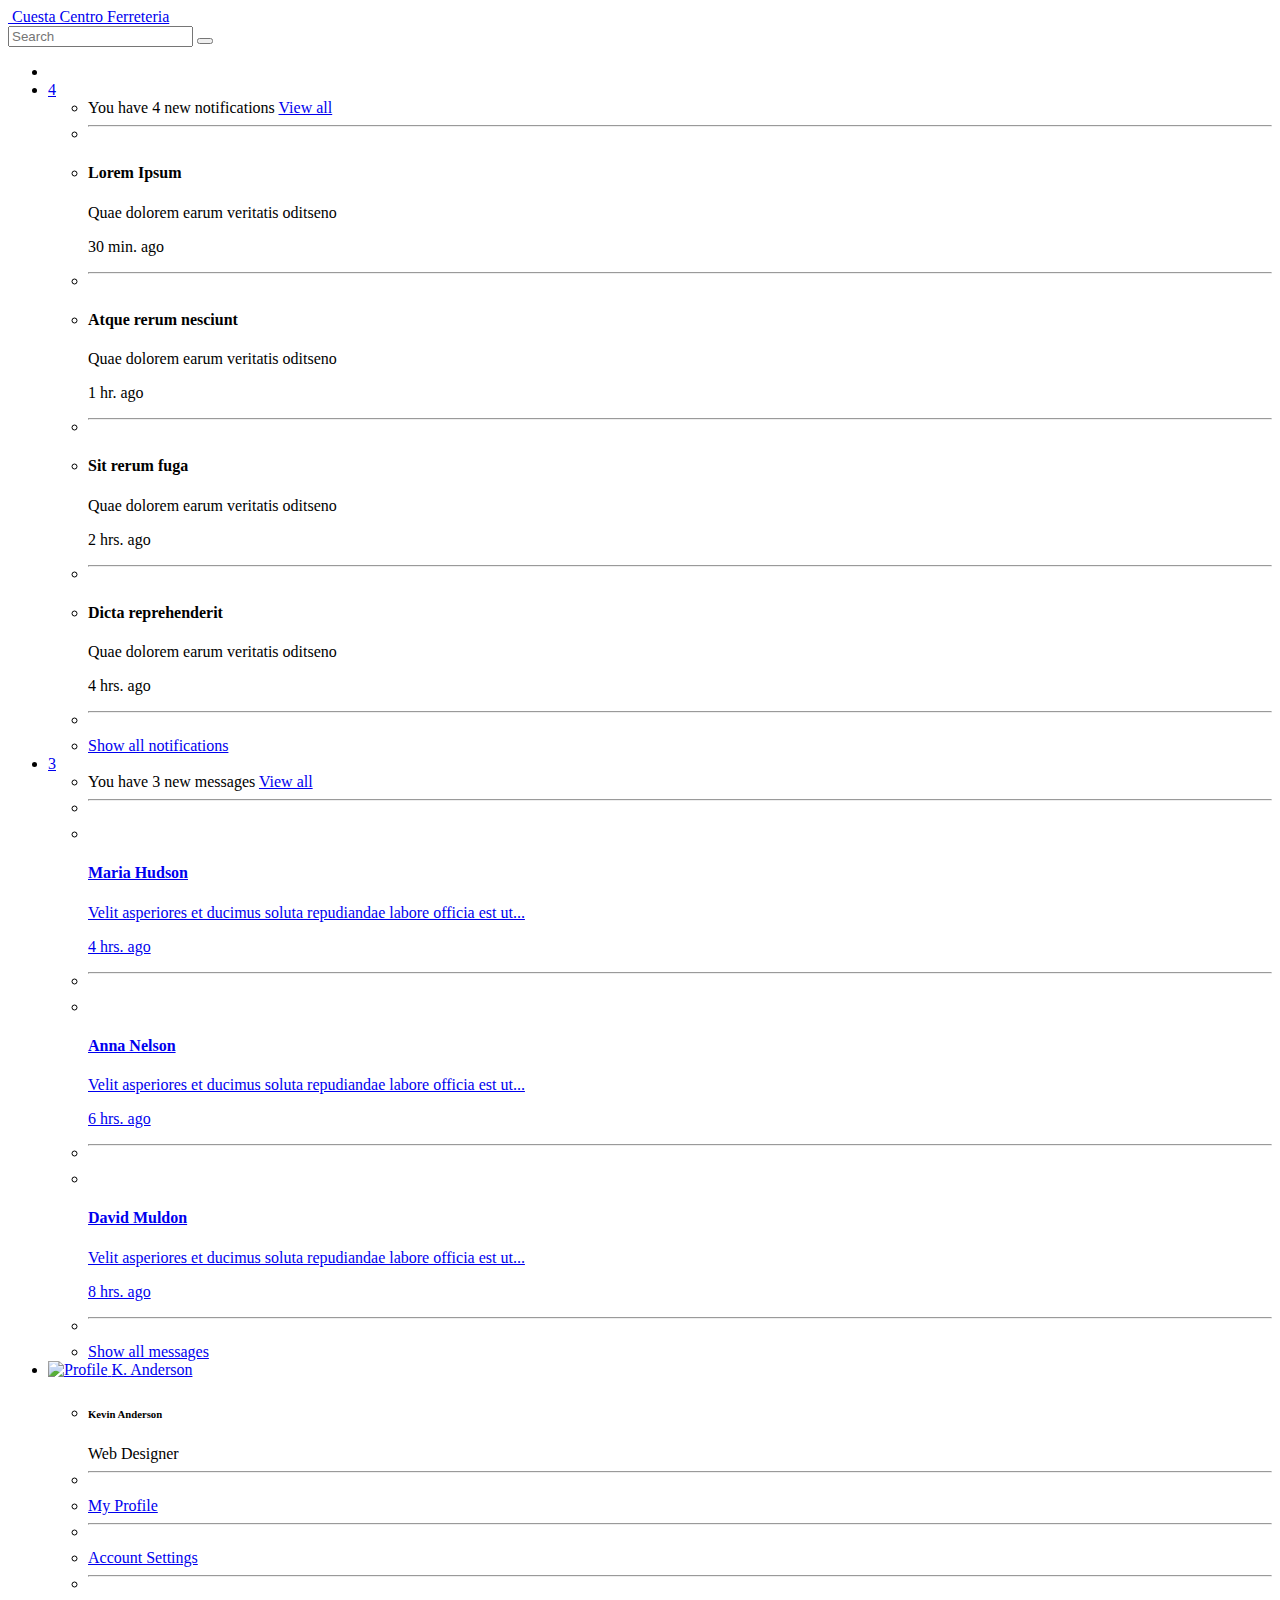
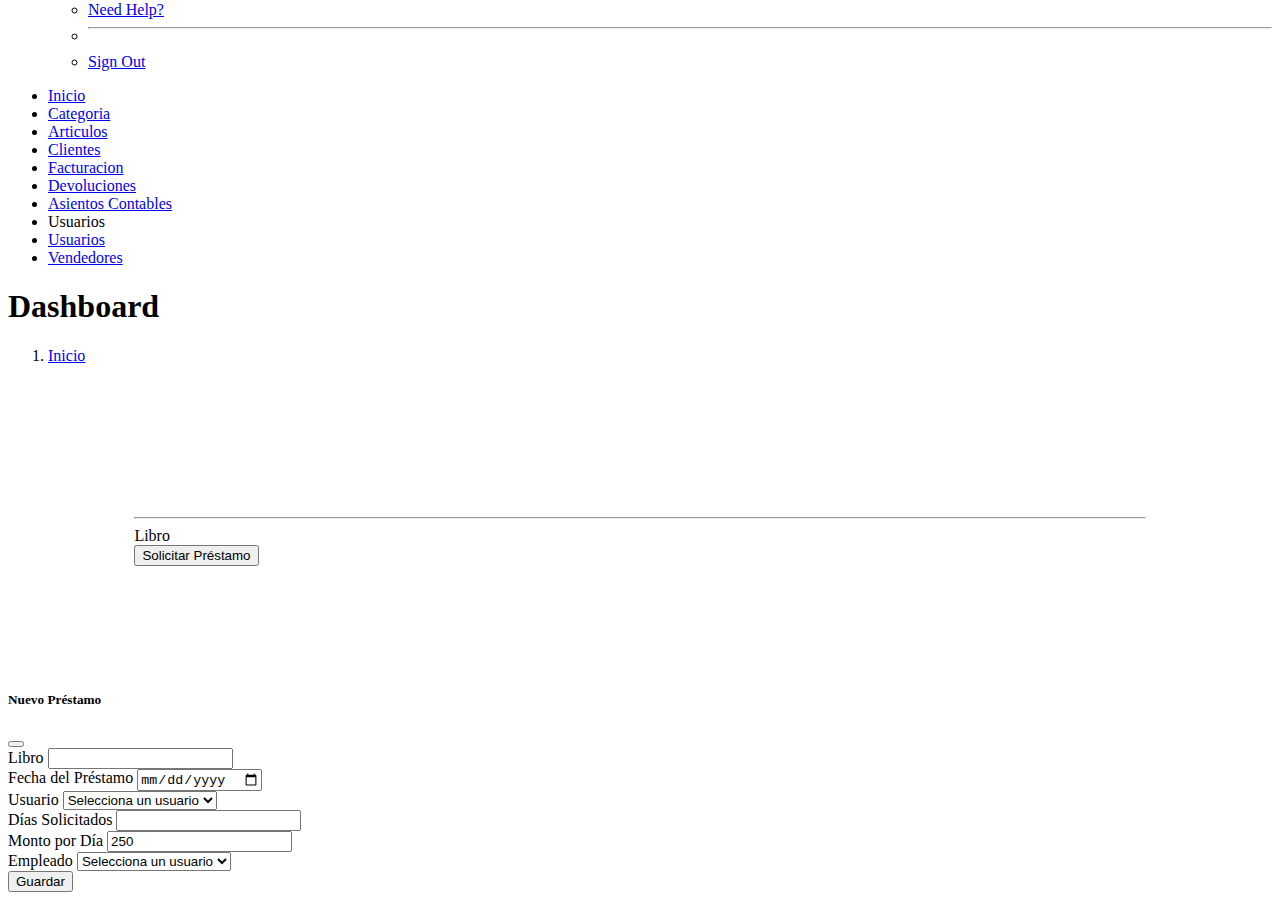
==== src/main/resources/templates/index.html @ e39d4e05 "first commit" ====
<!DOCTYPE html>
<html lang="en">

<head>
	<meta charset="utf-8">
	<meta content="width=device-width, initial-scale=1.0" name="viewport">

	<title>Cuesta Centro Ferreteria</title>
	<meta content="" name="description">
	<meta content="" name="keywords">

	<!-- Favicons -->
	<link href="assets/img/favicon.png" rel="icon">
	<link href="assets/img/apple-touch-icon.png" rel="apple-touch-icon">

	<!-- Google Fonts -->
	<link href="https://fonts.gstatic.com" rel="preconnect">
	<link
		href="https://fonts.googleapis.com/css?family=Open+Sans:300,300i,400,400i,600,600i,700,700i|Nunito:300,300i,400,400i,600,600i,700,700i|Poppins:300,300i,400,400i,500,500i,600,600i,700,700i"
		rel="stylesheet">

	<!-- Vendor CSS Files -->
	<link href="assets/vendor/bootstrap/css/bootstrap.min.css" rel="stylesheet">
	<link href="assets/vendor/bootstrap-icons/bootstrap-icons.css" rel="stylesheet">
	<link href="assets/vendor/boxicons/css/boxicons.min.css" rel="stylesheet">
	<link href="assets/vendor/quill/quill.snow.css" rel="stylesheet">
	<link href="assets/vendor/quill/quill.bubble.css" rel="stylesheet">
	<link href="assets/vendor/remixicon/remixicon.css" rel="stylesheet">
	<link href="assets/vendor/simple-datatables/style.css" rel="stylesheet">

	<!-- Template Main CSS File -->
	<link href="assets/css/style.css" rel="stylesheet">



	<!-- =======================================================
  * Template Name: NiceAdmin
  * Template URL: https://bootstrapmade.com/nice-admin-bootstrap-admin-html-template/
  * Updated: Apr 20 2024 with Bootstrap v5.3.3
  * Author: BootstrapMade.com
  * License: https://bootstrapmade.com/license/
  ======================================================== -->
</head>

<body>

	<!-- ======= Header ======= -->
	<header id="header" class="header fixed-top d-flex align-items-center">

		<div class="d-flex align-items-center justify-content-between">
			<a href="/index" class="logo d-flex align-items-center">
				<img src="assets/img/logo.png" alt="">
				<span class="d-none d-lg-block">Cuesta Centro Ferreteria</span>
			</a>
			<i class="bi bi-list toggle-sidebar-btn"></i>
		</div><!-- End Logo -->

		<div class="search-bar">
			<form class="search-form d-flex align-items-center" method="POST" action="#">
				<input type="text" name="query" placeholder="Search" title="Enter search keyword">
				<button type="submit" title="Search"><i class="bi bi-search"></i></button>
			</form>
		</div><!-- End Search Bar -->

		<nav class="header-nav ms-auto">
			<ul class="d-flex align-items-center">

				<li class="nav-item d-block d-lg-none">
					<a class="nav-link nav-icon search-bar-toggle " href="#">
						<i class="bi bi-search"></i>
					</a>
				</li><!-- End Search Icon-->

				<li class="nav-item dropdown">

					<a class="nav-link nav-icon" href="#" data-bs-toggle="dropdown">
						<i class="bi bi-bell"></i>
						<span class="badge bg-primary badge-number">4</span>
					</a><!-- End Notification Icon -->

					<ul class="dropdown-menu dropdown-menu-end dropdown-menu-arrow notifications">
						<li class="dropdown-header">
							You have 4 new notifications
							<a href="#"><span class="badge rounded-pill bg-primary p-2 ms-2">View all</span></a>
						</li>
						<li>
							<hr class="dropdown-divider">
						</li>

						<li class="notification-item">
							<i class="bi bi-exclamation-circle text-warning"></i>
							<div>
								<h4>Lorem Ipsum</h4>
								<p>Quae dolorem earum veritatis oditseno</p>
								<p>30 min. ago</p>
							</div>
						</li>

						<li>
							<hr class="dropdown-divider">
						</li>

						<li class="notification-item">
							<i class="bi bi-x-circle text-danger"></i>
							<div>
								<h4>Atque rerum nesciunt</h4>
								<p>Quae dolorem earum veritatis oditseno</p>
								<p>1 hr. ago</p>
							</div>
						</li>

						<li>
							<hr class="dropdown-divider">
						</li>

						<li class="notification-item">
							<i class="bi bi-check-circle text-success"></i>
							<div>
								<h4>Sit rerum fuga</h4>
								<p>Quae dolorem earum veritatis oditseno</p>
								<p>2 hrs. ago</p>
							</div>
						</li>

						<li>
							<hr class="dropdown-divider">
						</li>

						<li class="notification-item">
							<i class="bi bi-info-circle text-primary"></i>
							<div>
								<h4>Dicta reprehenderit</h4>
								<p>Quae dolorem earum veritatis oditseno</p>
								<p>4 hrs. ago</p>
							</div>
						</li>

						<li>
							<hr class="dropdown-divider">
						</li>
						<li class="dropdown-footer">
							<a href="#">Show all notifications</a>
						</li>

					</ul><!-- End Notification Dropdown Items -->

				</li><!-- End Notification Nav -->

				<li class="nav-item dropdown">

					<a class="nav-link nav-icon" href="#" data-bs-toggle="dropdown">
						<i class="bi bi-chat-left-text"></i>
						<span class="badge bg-success badge-number">3</span>
					</a><!-- End Messages Icon -->

					<ul class="dropdown-menu dropdown-menu-end dropdown-menu-arrow messages">
						<li class="dropdown-header">
							You have 3 new messages
							<a href="#"><span class="badge rounded-pill bg-primary p-2 ms-2">View all</span></a>
						</li>
						<li>
							<hr class="dropdown-divider">
						</li>

						<li class="message-item">
							<a href="#">
								<img src="assets/img/messages-1.jpg" alt="" class="rounded-circle">
								<div>
									<h4>Maria Hudson</h4>
									<p>Velit asperiores et ducimus soluta repudiandae labore officia est ut...</p>
									<p>4 hrs. ago</p>
								</div>
							</a>
						</li>
						<li>
							<hr class="dropdown-divider">
						</li>

						<li class="message-item">
							<a href="#">
								<img src="assets/img/messages-2.jpg" alt="" class="rounded-circle">
								<div>
									<h4>Anna Nelson</h4>
									<p>Velit asperiores et ducimus soluta repudiandae labore officia est ut...</p>
									<p>6 hrs. ago</p>
								</div>
							</a>
						</li>
						<li>
							<hr class="dropdown-divider">
						</li>

						<li class="message-item">
							<a href="#">
								<img src="assets/img/messages-3.jpg" alt="" class="rounded-circle">
								<div>
									<h4>David Muldon</h4>
									<p>Velit asperiores et ducimus soluta repudiandae labore officia est ut...</p>
									<p>8 hrs. ago</p>
								</div>
							</a>
						</li>
						<li>
							<hr class="dropdown-divider">
						</li>

						<li class="dropdown-footer">
							<a href="#">Show all messages</a>
						</li>

					</ul><!-- End Messages Dropdown Items -->

				</li><!-- End Messages Nav -->

				<li class="nav-item dropdown pe-3">

					<a class="nav-link nav-profile d-flex align-items-center pe-0" href="#" data-bs-toggle="dropdown">
						<img src="assets/img/profile-img.jpg" alt="Profile" class="rounded-circle">
						<span class="d-none d-md-block dropdown-toggle ps-2">K. Anderson</span>
					</a><!-- End Profile Iamge Icon -->

					<ul class="dropdown-menu dropdown-menu-end dropdown-menu-arrow profile">
						<li class="dropdown-header">
							<h6>Kevin Anderson</h6>
							<span>Web Designer</span>
						</li>
						<li>
							<hr class="dropdown-divider">
						</li>

						<li>
							<a class="dropdown-item d-flex align-items-center" href="users-profile.html">
								<i class="bi bi-person"></i>
								<span>My Profile</span>
							</a>
						</li>
						<li>
							<hr class="dropdown-divider">
						</li>

						<li>
							<a class="dropdown-item d-flex align-items-center" href="users-profile.html">
								<i class="bi bi-gear"></i>
								<span>Account Settings</span>
							</a>
						</li>
						<li>
							<hr class="dropdown-divider">
						</li>

						<li>
							<a class="dropdown-item d-flex align-items-center" href="pages-faq.html">
								<i class="bi bi-question-circle"></i>
								<span>Need Help?</span>
							</a>
						</li>
						<li>
							<hr class="dropdown-divider">
						</li>

						<li>
							<a class="dropdown-item d-flex align-items-center" href="/logout">
								<i class="bi bi-box-arrow-right"></i>
								<span>Sign Out</span>
							</a>
						</li>

					</ul><!-- End Profile Dropdown Items -->
				</li><!-- End Profile Nav -->

			</ul>
		</nav><!-- End Icons Navigation -->

	</header><!-- End Header -->

	<!-- ======= Sidebar ======= -->
	<aside id="sidebar" class="sidebar">

		<ul class="sidebar-nav" id="sidebar-nav">

			<li class="nav-item">
				<a class="nav-link " href="/index">
					<i class="bi bi-grid"></i>
					<span>Inicio</span>
				</a>

			<li class="nav-item">
				<a class="nav-link collapsed" data-bs-target="#components-nav" href="/categorias">
					<i class="bi bi-menu-button-wide"></i><span>Categoria</span>
				</a>


			<li class="nav-item">
				<a class="nav-link collapsed" data-bs-target="#forms-nav" href="/articulos">
					<i class="bi bi-journal-text"></i><span>Articulos</span>
				</a>
			<li class="nav-item">
				<a class="nav-link collapsed" data-bs-target="#forms-nav" href="/clientes">
					<i class="bi bi-journal-text"></i><span>Clientes</span>
				</a>

			</li><!-- End Forms Nav -->
			<li class="nav-item">
				<a class="nav-link collapsed" data-bs-target="#forms-nav" href="/facturacion">
					<i class="bi bi-journal-text"></i><span>Facturacion</span>
				</a>

			</li><!-- End Forms Nav -->


			<li class="nav-item">
				<a class="nav-link collapsed" data-bs-target="#tables-nav" href="/devoluciones">
					<i class="bi bi-layout-text-window-reverse"></i><span>Devoluciones</span>
				</a>

			</li><!-- End Tables Nav -->		

			

			<li class="nav-item">
				<a class="nav-link collapsed" data-bs-target="#icons-nav" href="/asientosContables">
					<i class="bi bi-gem"></i><span>Asientos Contables</span>
				</a>

			</li><!-- End Icons Nav -->

			<li class="nav-heading">Usuarios</li>

			<li class="nav-item">
				<a class="nav-link collapsed" href="/usuarios">
					<i class="bi bi-person"></i>
					<span>Usuarios</span>
				</a>
			</li><!-- End Profile Page Nav -->

			<li class="nav-item">
				<a class="nav-link collapsed" href="/vendedores">
					<i class="bi bi-question-circle"></i>
					<span>Vendedores</span>
				</a>
			</li><!-- End F.A.Q Page Nav -->
		</ul>

	</aside><!-- End Sidebar-->

	<main id="main" class="main">
		<div class="pagetitle">
			<h1>Dashboard</h1>
			<nav>
				<ol class="breadcrumb">
					<li class="breadcrumb-item"><a href="/index">Inicio</a></li>
				</ol>
			</nav>
		</div><!-- End Page Title -->

		<div class="container-fluid">
			<div class="row mt-5">
				<div th:each="libro, iter : ${libros}" class="col-6 col-sm-4 col-md-3 p-0">
					<div class="card" style="margin: 10%;">
						<img th:src="${imagenes[iter.index % imagenes.size()]}" class="card-img-top">
						<div class="card-body">
							<div class="d-flex flex-row justify-content-between mb-0 px-3"></div>
							<hr class="mt-2 mx-3">
							<div class="d-flex flex-row justify-content-between px-3 pb-4">
								<div class="d-flex flex-column">
									<span class="text-muted" th:text="${libro.descripcion}">Libro</span>
								</div>
								<div class="d-flex flex-column"></div>
							</div>
							<div class="mx-3 mt-3 mb-2">
								<form method="post" class="d-inline-flex gap-2">
									<button type="button" class="btn btn-primary" data-bs-toggle="modal"
										data-bs-target="#prestamoModal" th:data-libro-id="${libro.id}">
										<i class="bi bi-box-arrow-in-right" data-bs-toggle="tooltip"
											title="Solicitar Préstamo"></i> Solicitar Préstamo
									</button>
								</form>
							</div>
						</div>
					</div>
				</div>
			</div>
		</div>
	</main><!-- End #main -->




	<!--Prestamos-->

	<div class="modal fade" id="prestamoModal" tabindex="-1" aria-labelledby="prestamoModalLabel" aria-hidden="true">
		<div class="modal-dialog">
			<div class="modal-content">
				<div class="modal-header">
					<h5 class="modal-title" id="prestamoModalLabel">Nuevo Préstamo</h5>
					<button type="button" class="btn-close" data-bs-dismiss="modal" aria-label="Close"></button>
				</div>
				<div class="modal-body">
					<form id="librosForm" th:action="@{/prestamos/addNew}" method="post">
						<label for="libro" class="form-label">Libro</label>
						<input type="text" id="libroId" name="libroId" readonly>
						<div class="mb-3">
							<label for="fechaPrestamo" class="form-label">Fecha del Préstamo</label>
							<input type="date" class="form-control" id="fechaPrestamo" name="fechaPrestamo" required>
						</div>
						<div class="mb-3">
							<label for="usuario" class="form-label">Usuario</label>
							<select class="form-control" id="usuario" name="usuario" required>
								<option value="" selected disabled>Selecciona un usuario</option>
								<th:block th:each="usuario : ${usuarios}">
									<option th:value="${usuario.id}" th:text="${usuario.nombre}">Usuario</option>
								</th:block>
							</select>
						</div>
						<div class="mb-3">
							<label for="diasSolicitados" class="form-label">Días Solicitados</label>
							<input type="number" class="form-control" id="diasSolicitados" name="diasSolicitados"
								required>
						</div>
						<div class="mb-3">
							<label for="montoPorDia" class="form-label">Monto por Día</label>
							<input type="number" class="form-control" id="montoPorDia" name="montoPorDia" required
								readonly value=250>
						</div>
						<div class="mb-3">
							<label for="empleado" class="form-label">Empleado</label>
							<select class="form-control" id="empleado" name="empleadoId" required>
								<option value="" selected disabled>Selecciona un usuario</option>
								<th:block th:each="empleado : ${empleados}">
									<option th:value="${empleado.id}" th:text="${empleado.nombre}">Empleado</option>
								</th:block>
							</select>
						</div>

						<button type="submit" id="savePrestamoButton" class="btn btn-primary">Guardar</button>
					</form>
				</div>
			</div>
		</div>
	</div>

	<!-- ======= Footer ======= -->
	<footer id="footer" class="footer">

	</footer><!-- End Footer -->

	<a href="#" class="back-to-top d-flex align-items-center justify-content-center"><i
			class="bi bi-arrow-up-short"></i></a>

	<!-- Vendor JS Files -->
	<script src="assets/vendor/apexcharts/apexcharts.min.js"></script>
	<script src="assets/vendor/bootstrap/js/bootstrap.bundle.min.js"></script>
	<script src="assets/vendor/chart.js/chart.umd.js"></script>
	<script src="assets/vendor/echarts/echarts.min.js"></script>
	<script src="assets/vendor/quill/quill.js"></script>
	<script src="assets/vendor/simple-datatables/simple-datatables.js"></script>
	<script src="assets/vendor/tinymce/tinymce.min.js"></script>
	<script src="assets/vendor/php-email-form/validate.js"></script>

	<!-- Template Main JS File -->
	<script src="assets/js/main.js"></script>
	<script>

		document.addEventListener('DOMContentLoaded', function () {
			var prestamoModal = document.getElementById('prestamoModal');
			if (prestamoModal) {
				prestamoModal.addEventListener('show.bs.modal', function (event) {
					var button = event.relatedTarget; // Button that triggered the modal
					var libroId = button.getAttribute('data-libro-id'); // Extract the ID from data-id attribute

					// Set the autorId in the hidden input field
					document.getElementById('libroId').value = libroId;

					// Optional: Fetch additional details if needed
				});
			}
		});
	</script>

</body>

</html>
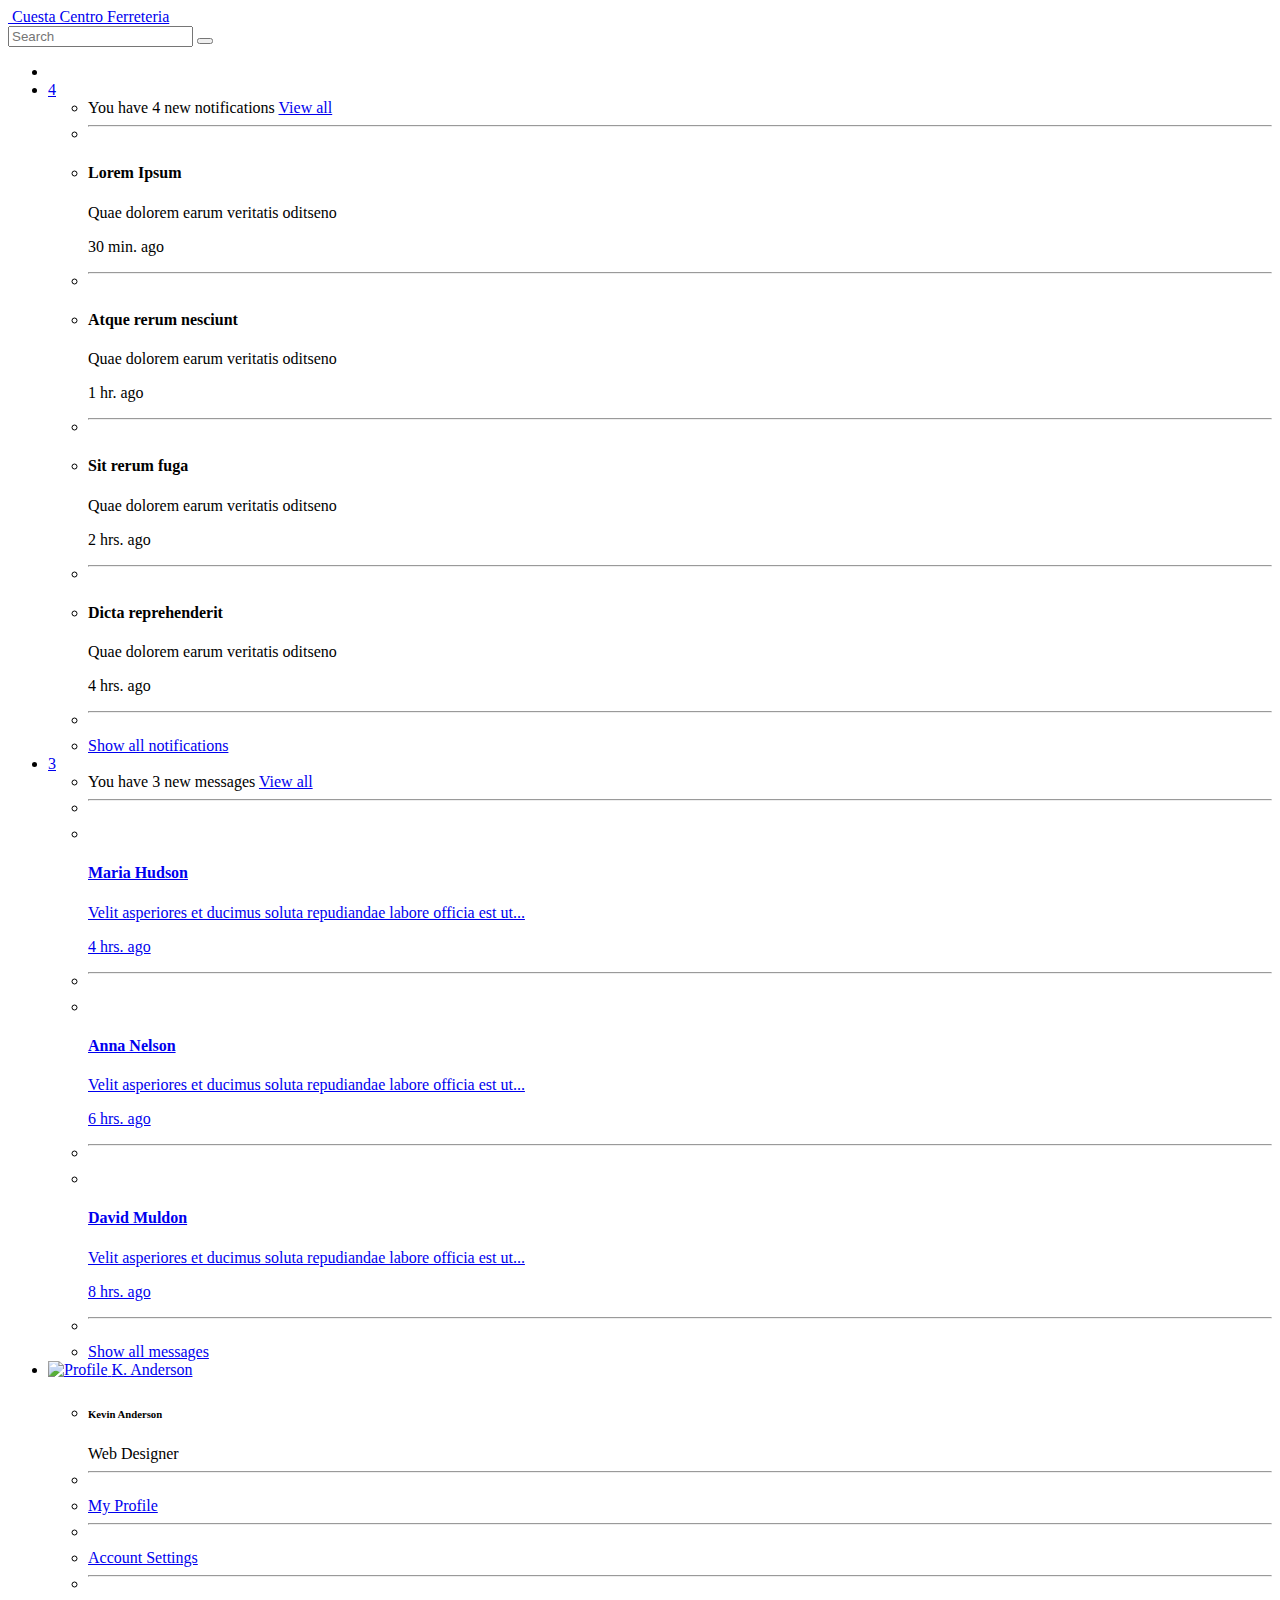
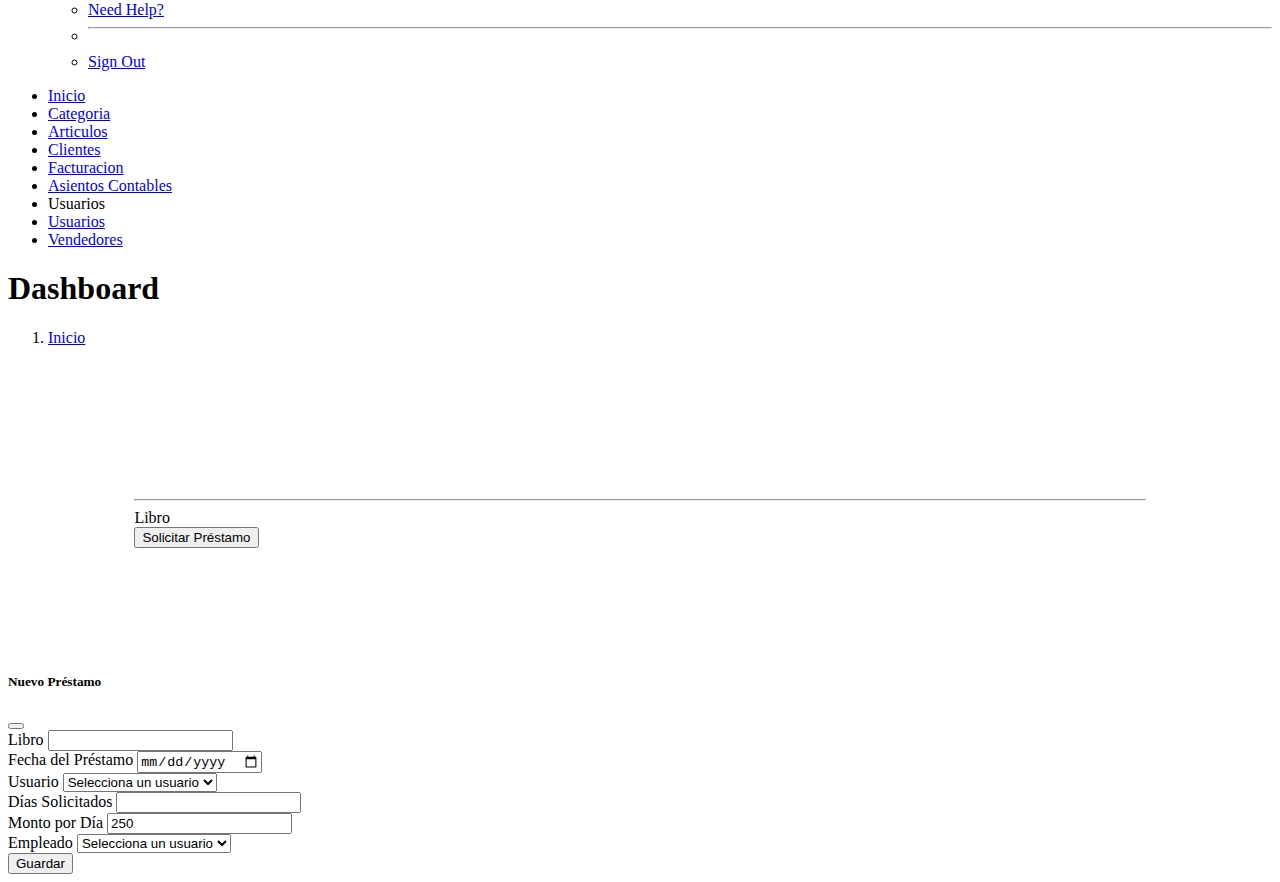
==== commit 5faaf22f: "Add js scripts to make articulos get deleted" ====
--- a/src/main/resources/templates/index.html
+++ b/src/main/resources/templates/index.html
@@ -309,16 +309,7 @@
 
 
 			<li class="nav-item">
-				<a class="nav-link collapsed" data-bs-target="#tables-nav" href="/devoluciones">
-					<i class="bi bi-layout-text-window-reverse"></i><span>Devoluciones</span>
-				</a>
-
-			</li><!-- End Tables Nav -->		
-
-			
-
-			<li class="nav-item">
-				<a class="nav-link collapsed" data-bs-target="#icons-nav" href="/asientosContables">
+				<a class="nav-link collapsed" data-bs-target="#icons-nav" href="/asientos">
 					<i class="bi bi-gem"></i><span>Asientos Contables</span>
 				</a>
 
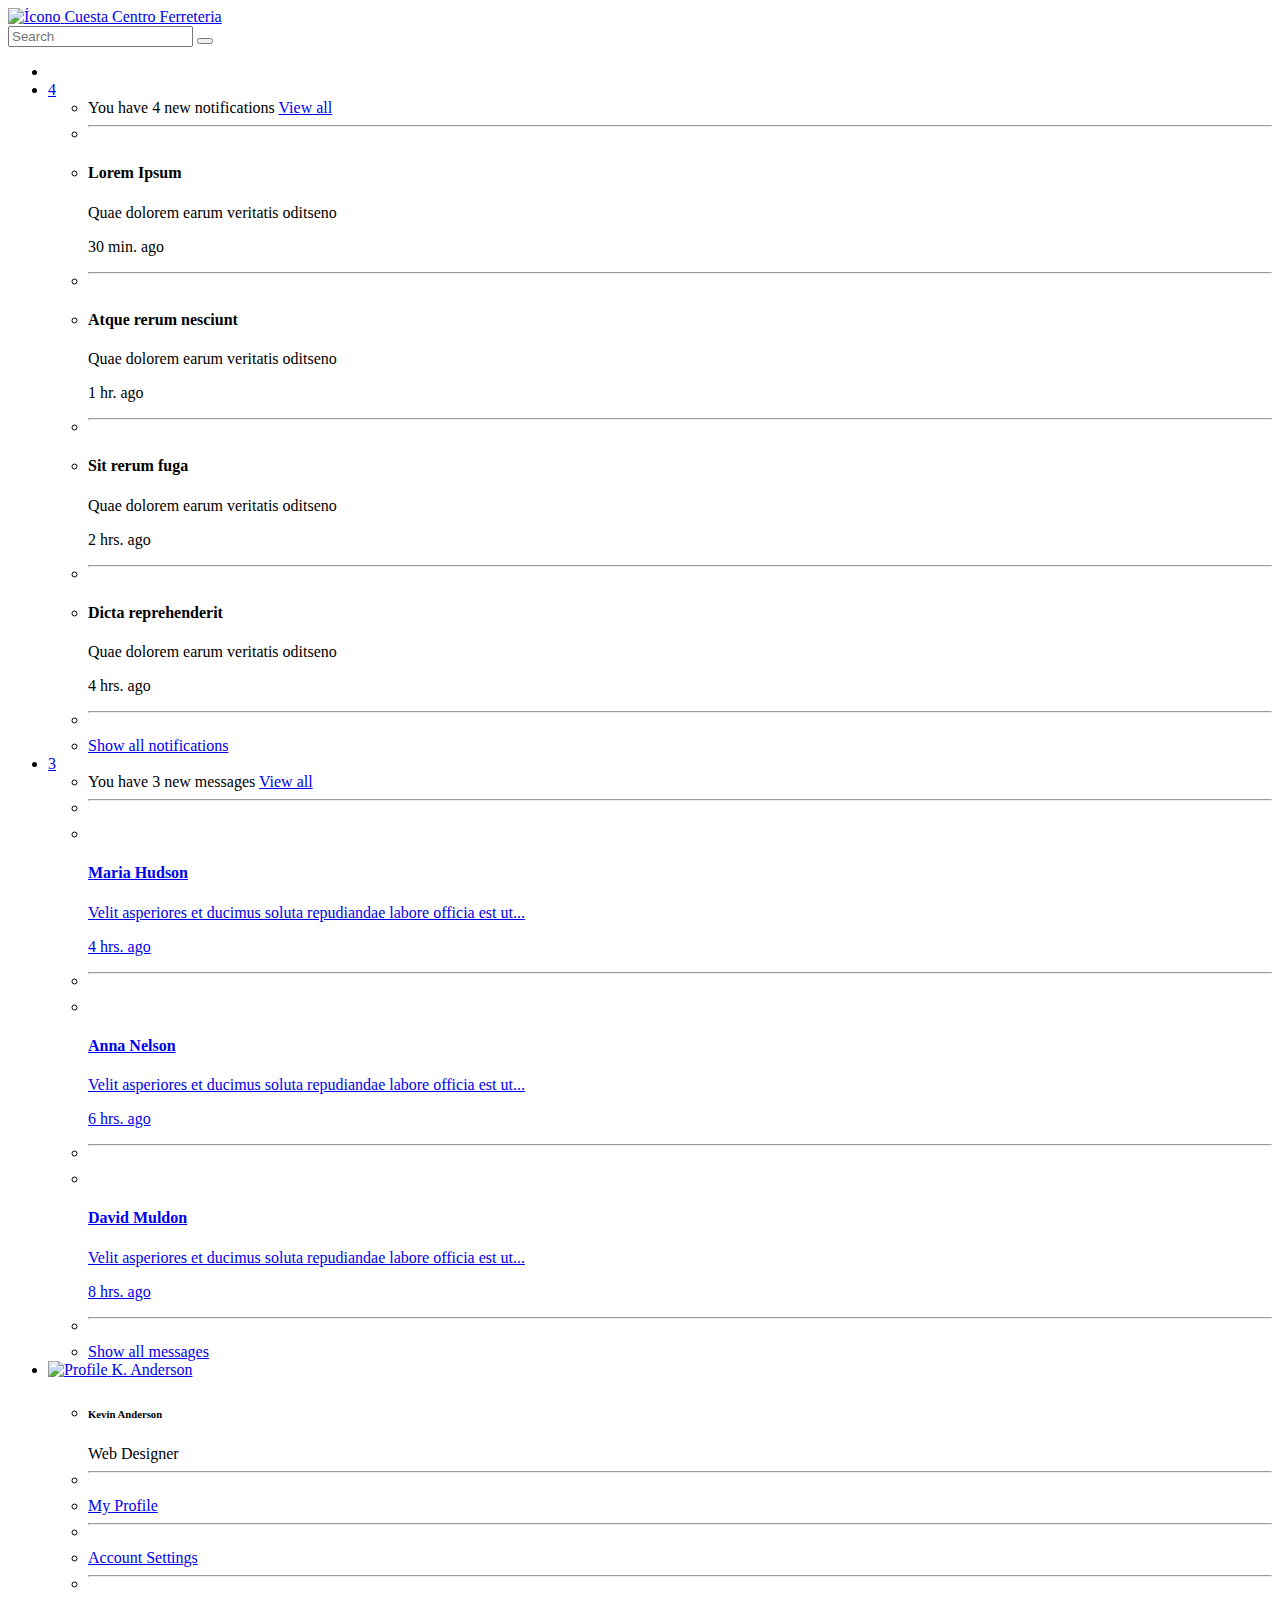
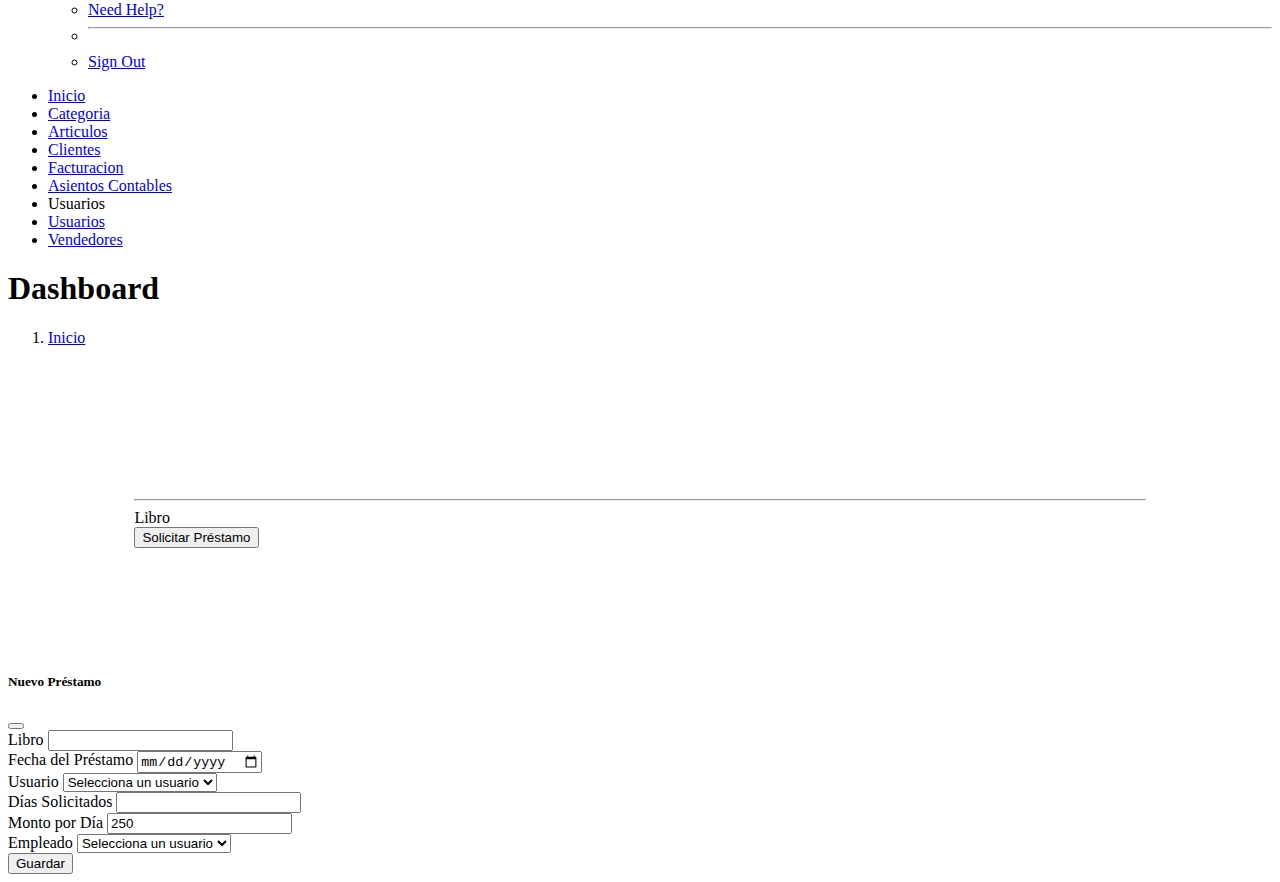
==== commit a68ed08d: "Styling the views" ====
--- a/src/main/resources/templates/index.html
+++ b/src/main/resources/templates/index.html
@@ -32,14 +32,6 @@
 	<link href="assets/css/style.css" rel="stylesheet">
 
 
-
-	<!-- =======================================================
-  * Template Name: NiceAdmin
-  * Template URL: https://bootstrapmade.com/nice-admin-bootstrap-admin-html-template/
-  * Updated: Apr 20 2024 with Bootstrap v5.3.3
-  * Author: BootstrapMade.com
-  * License: https://bootstrapmade.com/license/
-  ======================================================== -->
 </head>
 
 <body>
@@ -49,7 +41,7 @@
 
 		<div class="d-flex align-items-center justify-content-between">
 			<a href="/index" class="logo d-flex align-items-center">
-				<img src="assets/img/logo.png" alt="">
+				<img src="https://e7.pngegg.com/pngimages/239/499/png-clipart-computer-icons-others-miscellaneous-desktop-wallpaper-thumbnail.png" alt="Ícono" style="width: 24px; height: 24px;">
 				<span class="d-none d-lg-block">Cuesta Centro Ferreteria</span>
 			</a>
 			<i class="bi bi-list toggle-sidebar-btn"></i>
@@ -286,7 +278,7 @@
 
 			<li class="nav-item">
 				<a class="nav-link collapsed" data-bs-target="#components-nav" href="/categorias">
-					<i class="bi bi-menu-button-wide"></i><span>Categoria</span>
+					<i class="bi bi-journal-text"></i><span>Categoria</span>
 				</a>
 
 
@@ -296,7 +288,7 @@
 				</a>
 			<li class="nav-item">
 				<a class="nav-link collapsed" data-bs-target="#forms-nav" href="/clientes">
-					<i class="bi bi-journal-text"></i><span>Clientes</span>
+					<i class="bi bi-people"></i><span>Clientes</span>
 				</a>
 
 			</li><!-- End Forms Nav -->
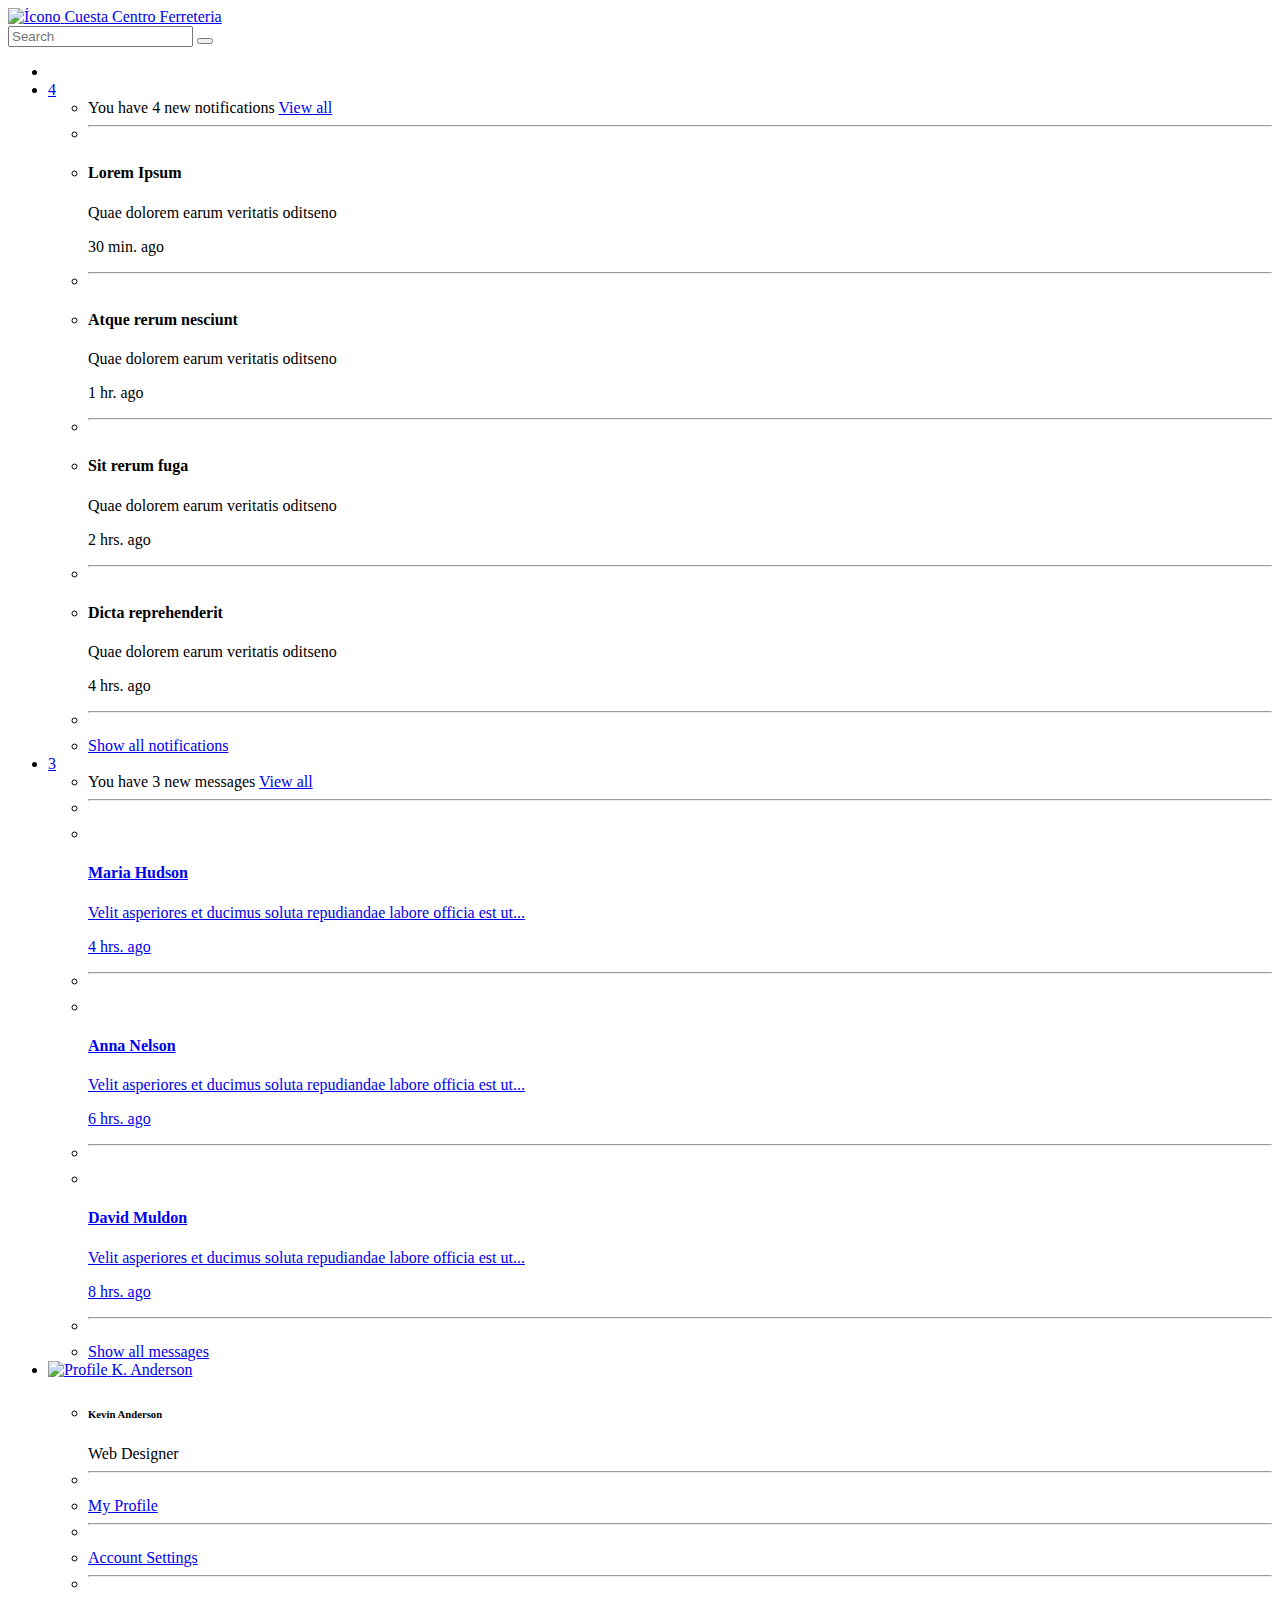
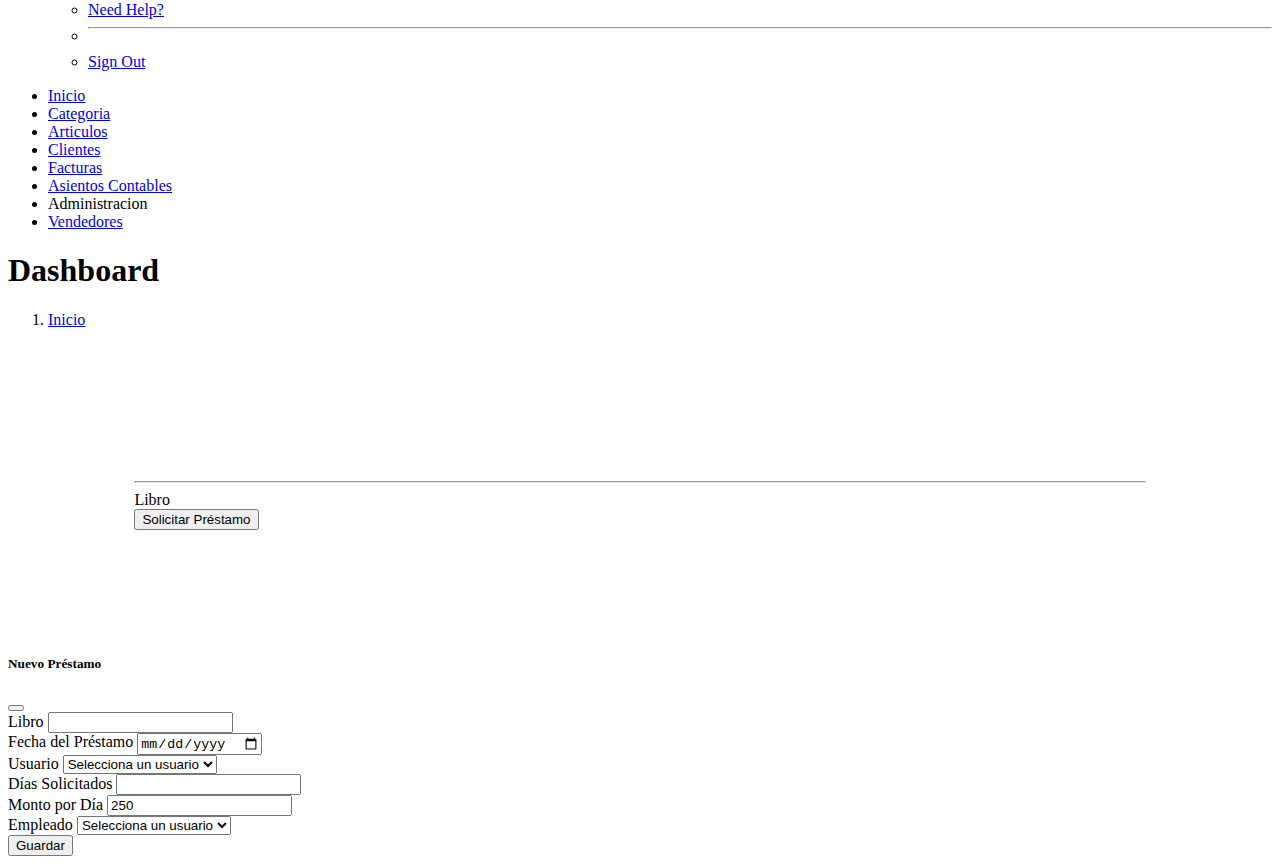
==== commit c4e70df1: "Finish adding ui fixes to the views" ====
--- a/src/main/resources/templates/index.html
+++ b/src/main/resources/templates/index.html
@@ -15,8 +15,7 @@
 
 	<!-- Google Fonts -->
 	<link href="https://fonts.gstatic.com" rel="preconnect">
-	<link
-		href="https://fonts.googleapis.com/css?family=Open+Sans:300,300i,400,400i,600,600i,700,700i|Nunito:300,300i,400,400i,600,600i,700,700i|Poppins:300,300i,400,400i,500,500i,600,600i,700,700i"
+	<link href="https://fonts.googleapis.com/css?family=Open+Sans:300,300i,400,400i,600,600i,700,700i|Nunito:300,300i,400,400i,600,600i,700,700i|Poppins:300,300i,400,400i,500,500i,600,600i,700,700i"
 		rel="stylesheet">
 
 	<!-- Vendor CSS Files -->
@@ -251,7 +250,7 @@
 						</li>
 
 						<li>
-							<a class="dropdown-item d-flex align-items-center" href="/logout">
+							<a class="dropdown-item d-flex align-items-center" href="/login">
 								<i class="bi bi-box-arrow-right"></i>
 								<span>Sign Out</span>
 							</a>
@@ -266,66 +265,46 @@
 	</header><!-- End Header -->
 
 	<!-- ======= Sidebar ======= -->
-	<aside id="sidebar" class="sidebar">
-
-		<ul class="sidebar-nav" id="sidebar-nav">
-
-			<li class="nav-item">
-				<a class="nav-link " href="/index">
-					<i class="bi bi-grid"></i>
-					<span>Inicio</span>
-				</a>
-
-			<li class="nav-item">
-				<a class="nav-link collapsed" data-bs-target="#components-nav" href="/categorias">
-					<i class="bi bi-journal-text"></i><span>Categoria</span>
-				</a>
-
-
-			<li class="nav-item">
-				<a class="nav-link collapsed" data-bs-target="#forms-nav" href="/articulos">
-					<i class="bi bi-journal-text"></i><span>Articulos</span>
-				</a>
-			<li class="nav-item">
-				<a class="nav-link collapsed" data-bs-target="#forms-nav" href="/clientes">
-					<i class="bi bi-people"></i><span>Clientes</span>
-				</a>
-
-			</li><!-- End Forms Nav -->
-			<li class="nav-item">
-				<a class="nav-link collapsed" data-bs-target="#forms-nav" href="/facturacion">
-					<i class="bi bi-journal-text"></i><span>Facturacion</span>
-				</a>
-
-			</li><!-- End Forms Nav -->
-
-
-			<li class="nav-item">
-				<a class="nav-link collapsed" data-bs-target="#icons-nav" href="/asientos">
-					<i class="bi bi-gem"></i><span>Asientos Contables</span>
-				</a>
-
-			</li><!-- End Icons Nav -->
-
-			<li class="nav-heading">Usuarios</li>
-
-			<li class="nav-item">
-				<a class="nav-link collapsed" href="/usuarios">
-					<i class="bi bi-person"></i>
-					<span>Usuarios</span>
-				</a>
-			</li><!-- End Profile Page Nav -->
-
-			<li class="nav-item">
-				<a class="nav-link collapsed" href="/vendedores">
-					<i class="bi bi-question-circle"></i>
-					<span>Vendedores</span>
-				</a>
-			</li><!-- End F.A.Q Page Nav -->
-		</ul>
-
-	</aside><!-- End Sidebar-->
-
+		<aside id="sidebar" class="sidebar">
+			<ul class="sidebar-nav" id="sidebar-nav">
+				<li class="nav-item">
+					<a class="nav-link " href="index">
+						<i class="bi bi-grid"></i>
+						<span>Inicio</span>
+					</a>
+
+				<li class="nav-item">
+					<a class="nav-link collapsed" data-bs-target="#components-nav" href="/categorias">
+						<i class="bi bi-menu-button-wide"></i><span>Categoria</span>
+					</a>
+				<li class="nav-item">
+					<a class="nav-link collapsed" data-bs-target="#forms-nav" href="/articulos">
+						<i class="bi bi-tools"></i><span>Articulos</span>
+					</a>
+				<li class="nav-item">
+					<a class="nav-link collapsed" data-bs-target="#forms-nav" href="/clientes">
+						<i class="bi bi-journal-text"></i><span>Clientes</span>
+					</a>
+
+				<li class="nav-item">
+					<a class="nav-link collapsed" data-bs-target="#forms-nav" href="/facturacion">
+						<i class="bi bi-receipt"></i><span>Facturas</span>
+					</a>
+
+				<li class="nav-item">
+					<a class="nav-link collapsed" data-bs-target="#icons-nav" href="/asientos">
+						<i class="bi bi-bank"></i><span>Asientos Contables</span>
+					</a>
+				<li class="nav-heading">Administracion</li>
+				<li class="nav-item">
+					<a class="nav-link collapsed" href="/vendedores">
+						<i class="bi bi-question-circle"></i>
+						<span>Vendedores</span>
+					</a>
+				</li>
+			</ul>
+
+		</aside><!-- End Sidebar-->
 	<main id="main" class="main">
 		<div class="pagetitle">
 			<h1>Dashboard</h1>
